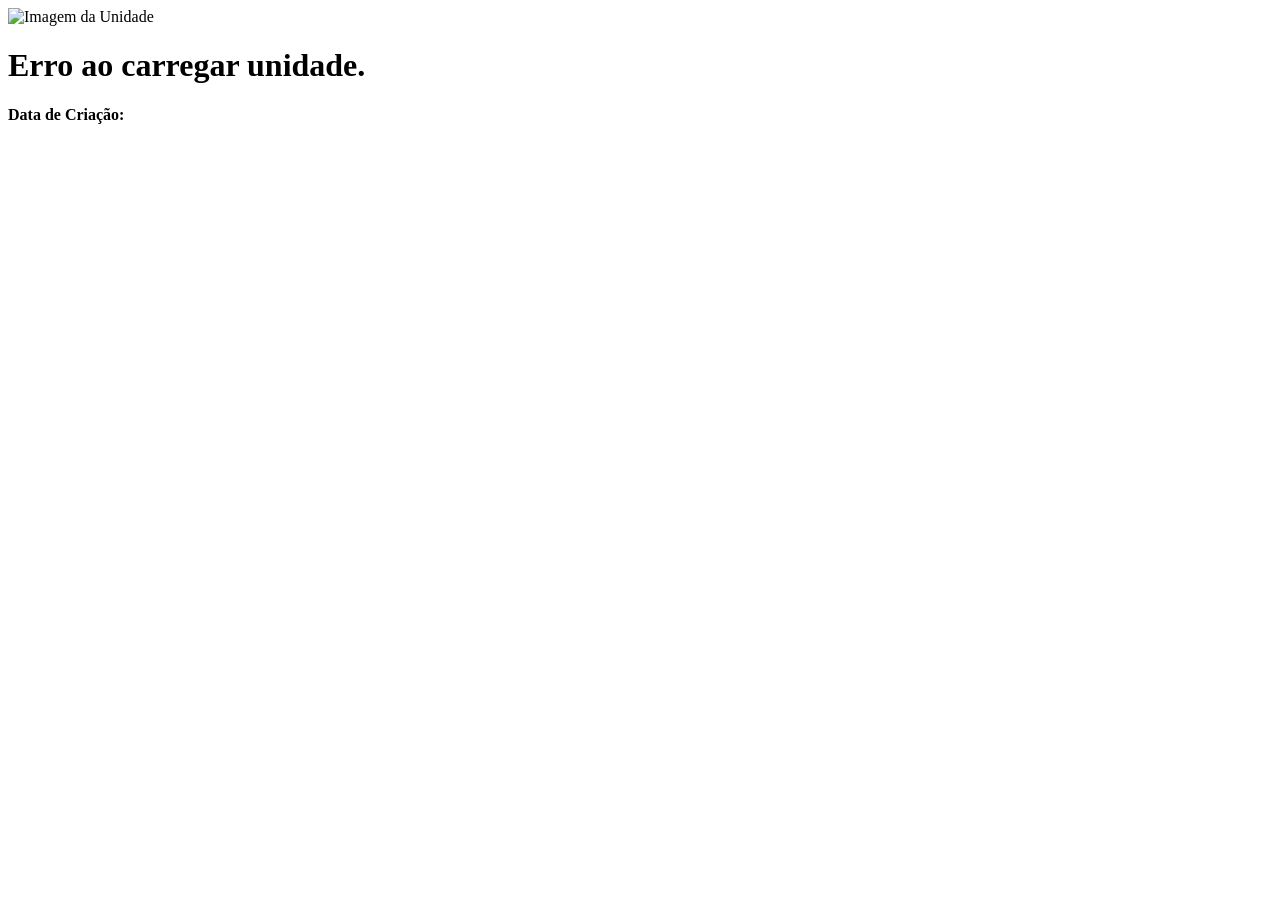
==== public/index.html @ 57a7baf4 "routing + public html + db sync" ====
<!doctype html>
<html lang="en">
  <head>
    <meta charset="UTF-8" />
    <meta name="viewport" content="width=device-width, initial-scale=1.0" />
    <script src="./index.js" defer></script>

    <title>Document</title>
  </head>
  <body>
    <div id="card-unidade">
      <img id="unidade-img" src="" alt="Imagem da Unidade" style="width: 300px" />
      <h1 id="unidade-nome">Carregando...</h1>
      <div>
        <strong>Data de Criação:</strong>
        <span id="unidade-data"></span>
      </div>

      <p id="unidade-descricao"></p>
    </div>
  </body>
</html>
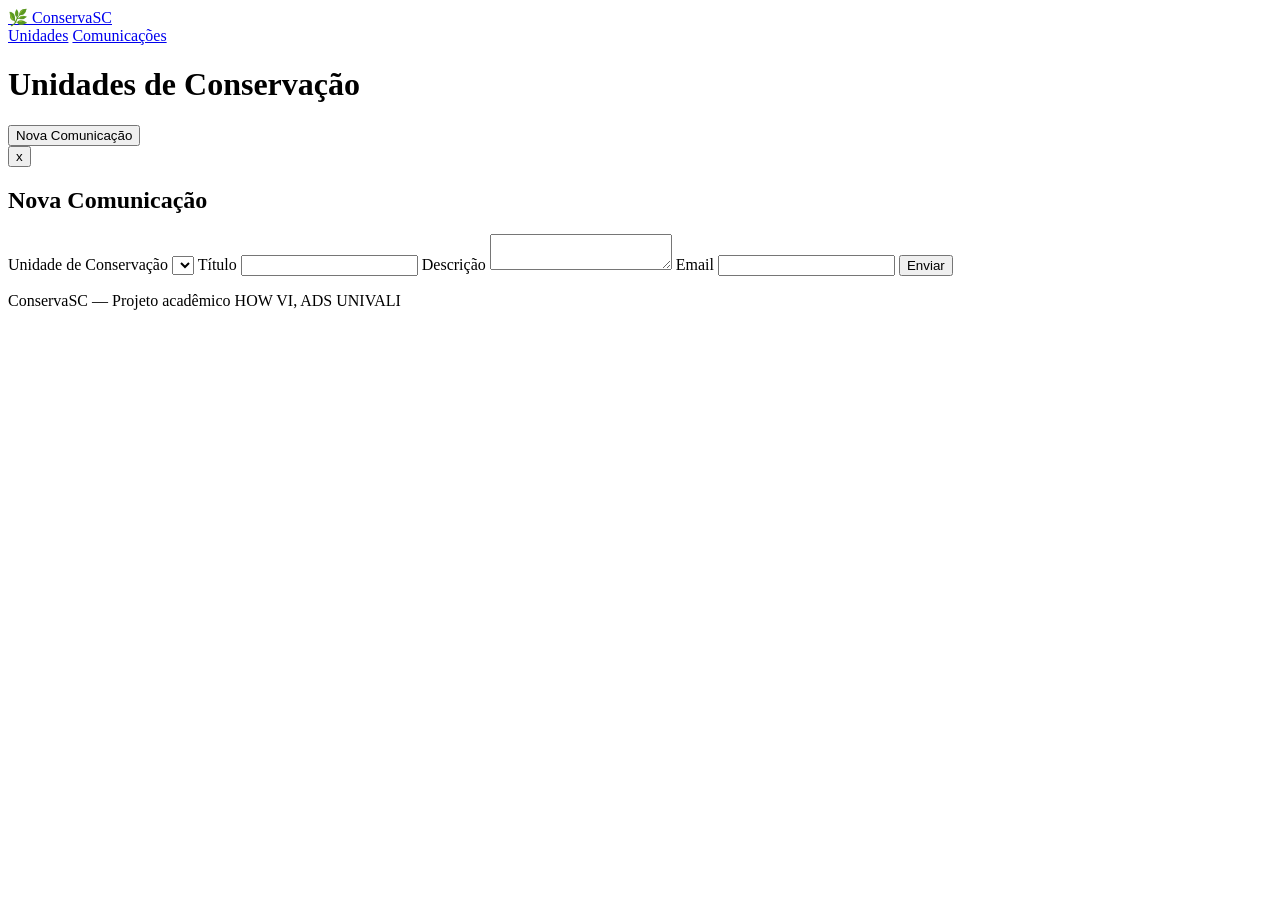
==== commit 1a0c5943: "feat: porta melhorias do uc-na-mao para o frontend (páginas individuais, navegação e estilo) Adicion" ====
--- a/public/index.html
+++ b/public/index.html
@@ -1,22 +1,55 @@
 <!doctype html>
-<html lang="en">
-  <head>
+<html lang="pt-BR">
+<head>
     <meta charset="UTF-8" />
-    <meta name="viewport" content="width=device-width, initial-scale=1.0" />
-    <script src="./index.js" defer></script>
+    <title>Unidades de Conservação</title>
+    <link rel="stylesheet" href="/style.css" />
+</head>
+<body>
+    <nav class="navbar">
+        <a href="/" class="logo">🌿 ConservaSC</a>
+        <div class="nav-links">
+            <a href="/">Unidades</a>
+            <a href="/comunicacoes.html">Comunicações</a>
+        </div>
+    </nav>
 
-    <title>Document</title>
-  </head>
-  <body>
-    <div id="card-unidade">
-      <img id="unidade-img" src="" alt="Imagem da Unidade" style="width: 300px" />
-      <h1 id="unidade-nome">Carregando...</h1>
-      <div>
-        <strong>Data de Criação:</strong>
-        <span id="unidade-data"></span>
-      </div>
+    <h1>Unidades de Conservação</h1>
 
-      <p id="unidade-descricao"></p>
+    <button id="btn-abrir">Nova Comunicação</button>
+
+    <div id="modal-overlay">
+        <div id="modal-box">
+            <button id="btn-fechar">x</button>
+            <h2>Nova Comunicação</h2>
+            <form id="form-comunicacao">
+
+                <label>Unidade de Conservação</label>
+                <select name="unidade_id" required></select>
+
+                <label>Título</label>
+                <input type="text" name="titulo" required />
+
+                <label>Descrição</label>
+                <textarea name="descricao" required></textarea>
+
+                <input type="hidden" name="data_hora" />
+
+                <label>Email</label>
+                <input type="email" name="email" required />
+
+                <button type="submit">Enviar</button>
+        </form>
+        <p id="msg-sucesso"></p>
+        </div>
     </div>
-  </body>
-</html>
+
+    <ul id="lista"></ul>
+
+    <footer>
+        <p>ConservaSC — Projeto acadêmico HOW VI, ADS UNIVALI</p>
+    </footer>
+
+<script src="/index.js"></script>
+</body>
+</html>
